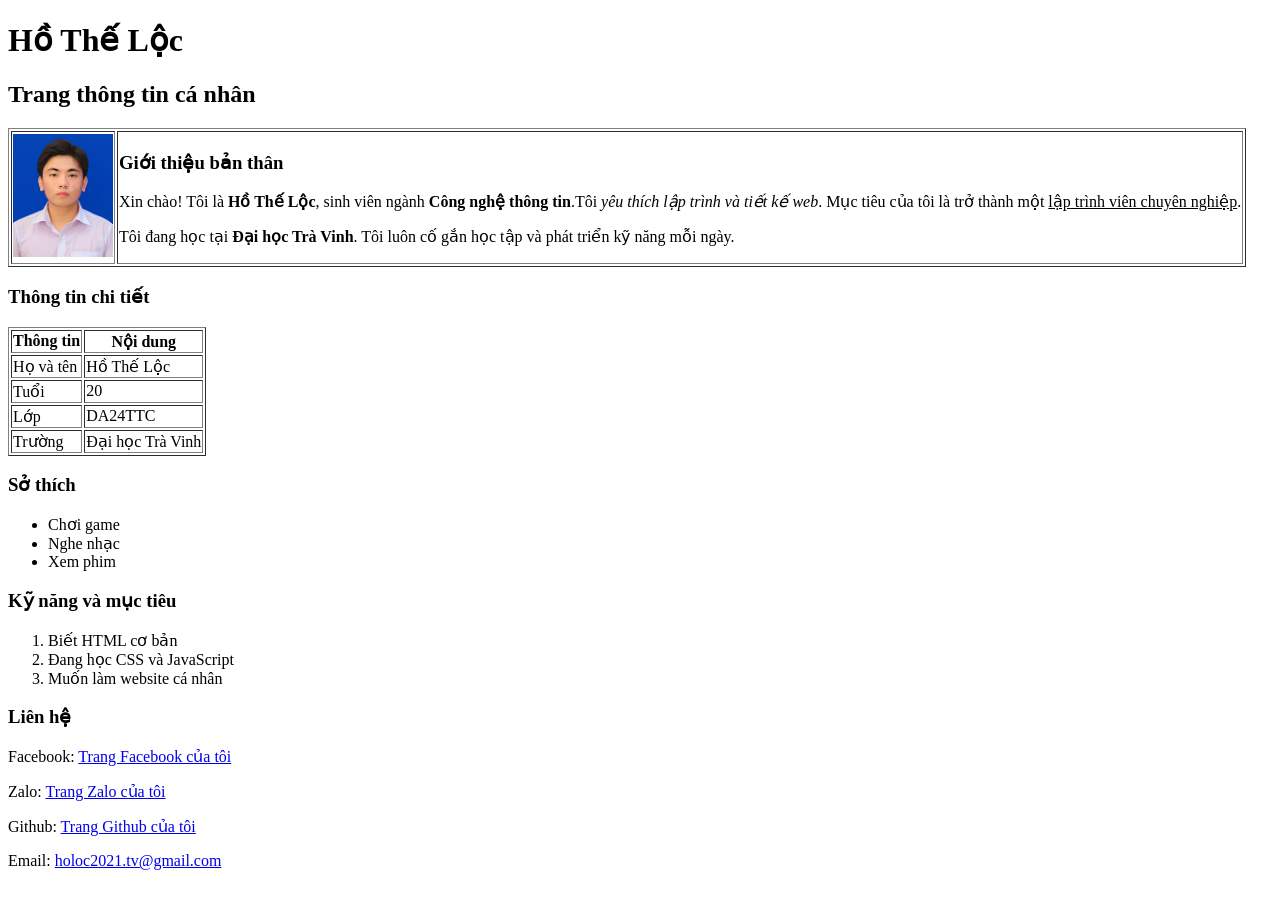
==== html/page1.html @ fca272b8 "hoan thanh bai thuc hanh 1" ====
﻿<!DOCTYPE html>
<html lang="vi">
<head>
	<title>Trang thông tin cá nhân</title>
	<meta charset="UTF-8">
</head>
<body>

	<h1>Hồ Thế Lộc</h1>
	<h2>Trang thông tin cá nhân</h2>

	<table border="1">
		<tr>
			<td>
					<img src="../assets/images/avatar.jpg" alt="Ảnh đại diện" width="100">
			</td>


			<td>
					<h3>Giới thiệu bản thân</h3>
				<p>
					Xin chào! Tôi là <b>Hồ Thế Lộc</b>, sinh viên ngành 
					<b>Công nghệ thông tin</b>.Tôi <i>yêu thích lập trình và tiết kế web</i>.
					Mục tiêu của tôi là trở thành một <u>lập trình viên chuyên nghiệp</u>.
				</p>
				
				<p>

					Tôi đang học tại <b>Đại học Trà Vinh</b>.
					Tôi luôn cố gắn học tập và phát triển kỹ năng mỗi ngày.
				</p>
			</td>
		</tr>
	</table>

	<h3>Thông tin chi tiết</h3> 
	<table border="1""> 
    		<tr>
       			<th>Thông tin</th>
        		<th>Nội dung</th>
    		</tr>
    		<tr>
        		<td>Họ và tên</td> 
			<td>Hồ Thế Lộc</td>
    		</tr>
   		<tr>
        		<td>Tuổi</td> 
			<td>20</td>
   		</tr>
    		<tr>
        		<td>Lớp</td> 
			<td>DA24TTC</td>
    		</tr>
    		<tr>
        		<td>Trường</td> 
			<td>Đại học Trà Vinh</td>
    		</tr>
	</table>
	<h3>Sở thích</h3>
	<ul>
		<li>Chơi game</li>
		<li>Nghe nhạc</li>
		<li>Xem phim</li>
	</ul>
	<h3>Kỹ năng và mục tiêu</h3>
	<ol>
		<li>Biết HTML cơ bản</li>
		<li>Đang học CSS và JavaScript</li>
		<li>Muốn làm website cá nhân</li>
	</ol>
			

	<h3>Liên hệ</h3>
	<p>
		Facebook:
		<a href="https://www.facebook.com/loc.ho.411659/?locale=vi_VN">Trang Facebook của tôi</a>
	</p>

	<p>
		Zalo:
		<a href="https://zalo.me/0372765126">Trang Zalo của tôi</a>
	</p>

	<p>
		Github:
		<a href="https://github.com/holoc2021tv">Trang Github của tôi</a>
	</p>

	<p>
      		Email: 
        	<a href="mailto:holoc2021.tv@gmail.com">holoc2021.tv@gmail.com</a>
    	</p>

</body>
</html>
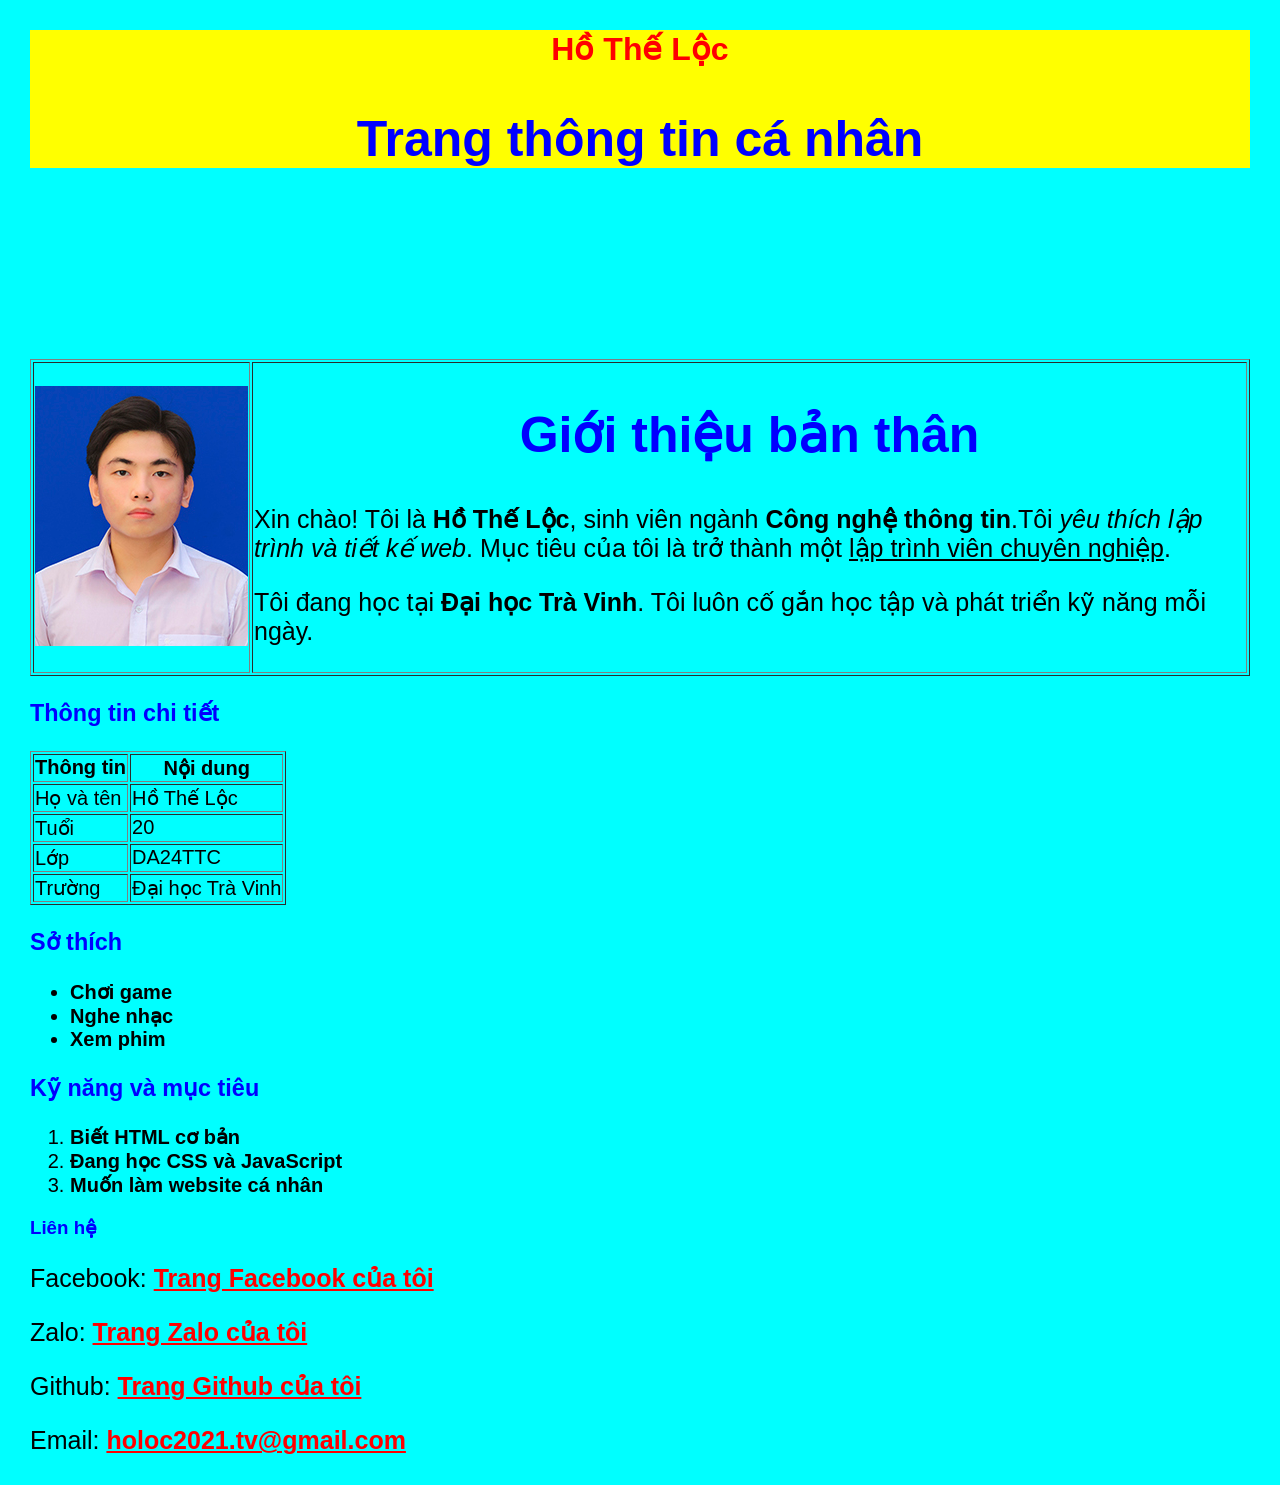
==== commit c0c822d7: "Thuc hanh buoi 2" ====
--- a/html/page1.html
+++ b/html/page1.html
@@ -3,21 +3,27 @@
 <head>
 	<title>Trang thông tin cá nhân</title>
 	<meta charset="UTF-8">
+	<link rel="stylesheet" href="../css/style.css">
 </head>
+
 <body>
-
-	<h1>Hồ Thế Lộc</h1>
-	<h2>Trang thông tin cá nhân</h2>
+<div class="container">
+<div class="phandau">
+		<h1>Hồ Thế Lộc</h1>
+		<h2>Trang thông tin cá nhân</h2>
+</div>	
 
 	<table border="1">
 		<tr>
+<div class="anh">
+			<td>	
+					<img src="../assets/images/avatar.jpg" alt="Ảnh đại diện">
+			</td>
+</div>		
+<div class="gioithieubanthan">
 			<td>
-					<img src="../assets/images/avatar.jpg" alt="Ảnh đại diện" width="100">
-			</td>
-
-
-			<td>
-					<h3>Giới thiệu bản thân</h3>
+					<h2>Giới thiệu bản thân</h2>
+				<div class="p">
 				<p>
 					Xin chào! Tôi là <b>Hồ Thế Lộc</b>, sinh viên ngành 
 					<b>Công nghệ thông tin</b>.Tôi <i>yêu thích lập trình và tiết kế web</i>.
@@ -29,10 +35,14 @@
 					Tôi đang học tại <b>Đại học Trà Vinh</b>.
 					Tôi luôn cố gắn học tập và phát triển kỹ năng mỗi ngày.
 				</p>
+				</div>
 			</td>
+</div>
 		</tr>
 	</table>
+</div>
 
+<div class="ttchitiet">
 	<h3>Thông tin chi tiết</h3> 
 	<table border="1""> 
     		<tr>
@@ -56,40 +66,47 @@
 			<td>Đại học Trà Vinh</td>
     		</tr>
 	</table>
+</div>
+<div class="sothich">
 	<h3>Sở thích</h3>
 	<ul>
-		<li>Chơi game</li>
-		<li>Nghe nhạc</li>
-		<li>Xem phim</li>
+		<li><b>Chơi game</b></li>
+		<li><b>Nghe nhạc</b></li>
+		<li><b>Xem phim</b></li>
 	</ul>
+</div>
+
+<div class="kynangvamuctieu">
 	<h3>Kỹ năng và mục tiêu</h3>
 	<ol>
-		<li>Biết HTML cơ bản</li>
-		<li>Đang học CSS và JavaScript</li>
-		<li>Muốn làm website cá nhân</li>
+		<li><b>Biết HTML cơ bản</b></li>
+		<li><b>Đang học CSS và JavaScript</b></li>
+		<li><b>Muốn làm website cá nhân</b></li>
 	</ol>
-			
+</div>
 
+<div class="lienhe">
 	<h3>Liên hệ</h3>
 	<p>
 		Facebook:
-		<a href="https://www.facebook.com/loc.ho.411659/?locale=vi_VN">Trang Facebook của tôi</a>
+		<a href="https://www.facebook.com/loc.ho.411659/?locale=vi_VN"><b>Trang Facebook của tôi</b></a>
 	</p>
 
 	<p>
 		Zalo:
-		<a href="https://zalo.me/0372765126">Trang Zalo của tôi</a>
+		<a href="https://zalo.me/0372765126"><b>Trang Zalo của tôi</b></a>
 	</p>
 
 	<p>
 		Github:
-		<a href="https://github.com/holoc2021tv">Trang Github của tôi</a>
+		<a href="https://github.com/holoc2021tv"><b>Trang Github của tôi</b></a>
 	</p>
 
 	<p>
       		Email: 
-        	<a href="mailto:holoc2021.tv@gmail.com">holoc2021.tv@gmail.com</a>
+        	<a href="mailto:holoc2021.tv@gmail.com"><b>holoc2021.tv@gmail.com</b></a>
     	</p>
-
+</div>
+</div>
 </body>
 </html>
--- a/css/style.css
+++ b/css/style.css
@@ -0,0 +1,53 @@
+﻿body{
+	margin: 30px;
+	font-family: arial;
+	color: black;
+	background-color: cyan;
+}
+
+a {
+	color: red;
+}
+
+.phandau {
+	text-align: center;
+	background-color: yellow;
+	color: red;
+}
+
+.anh {
+	width: 120px;
+	height: 150px;
+	
+}
+
+.gioithieubanthan td,h2{
+		text-align: center;
+		color: blue;
+		font-size: 50px;
+}
+
+h3{
+	color: blue;
+	
+}
+
+p{
+	font-size: 25px;
+	
+}
+.ttchitiet{
+	font-size: 20px;
+}
+.sothich {
+	font-size: 20px;
+	
+}
+
+.kynangvamuctieu {
+	font-size: 20px;
+}
+
+.lienhe {
+	
+}
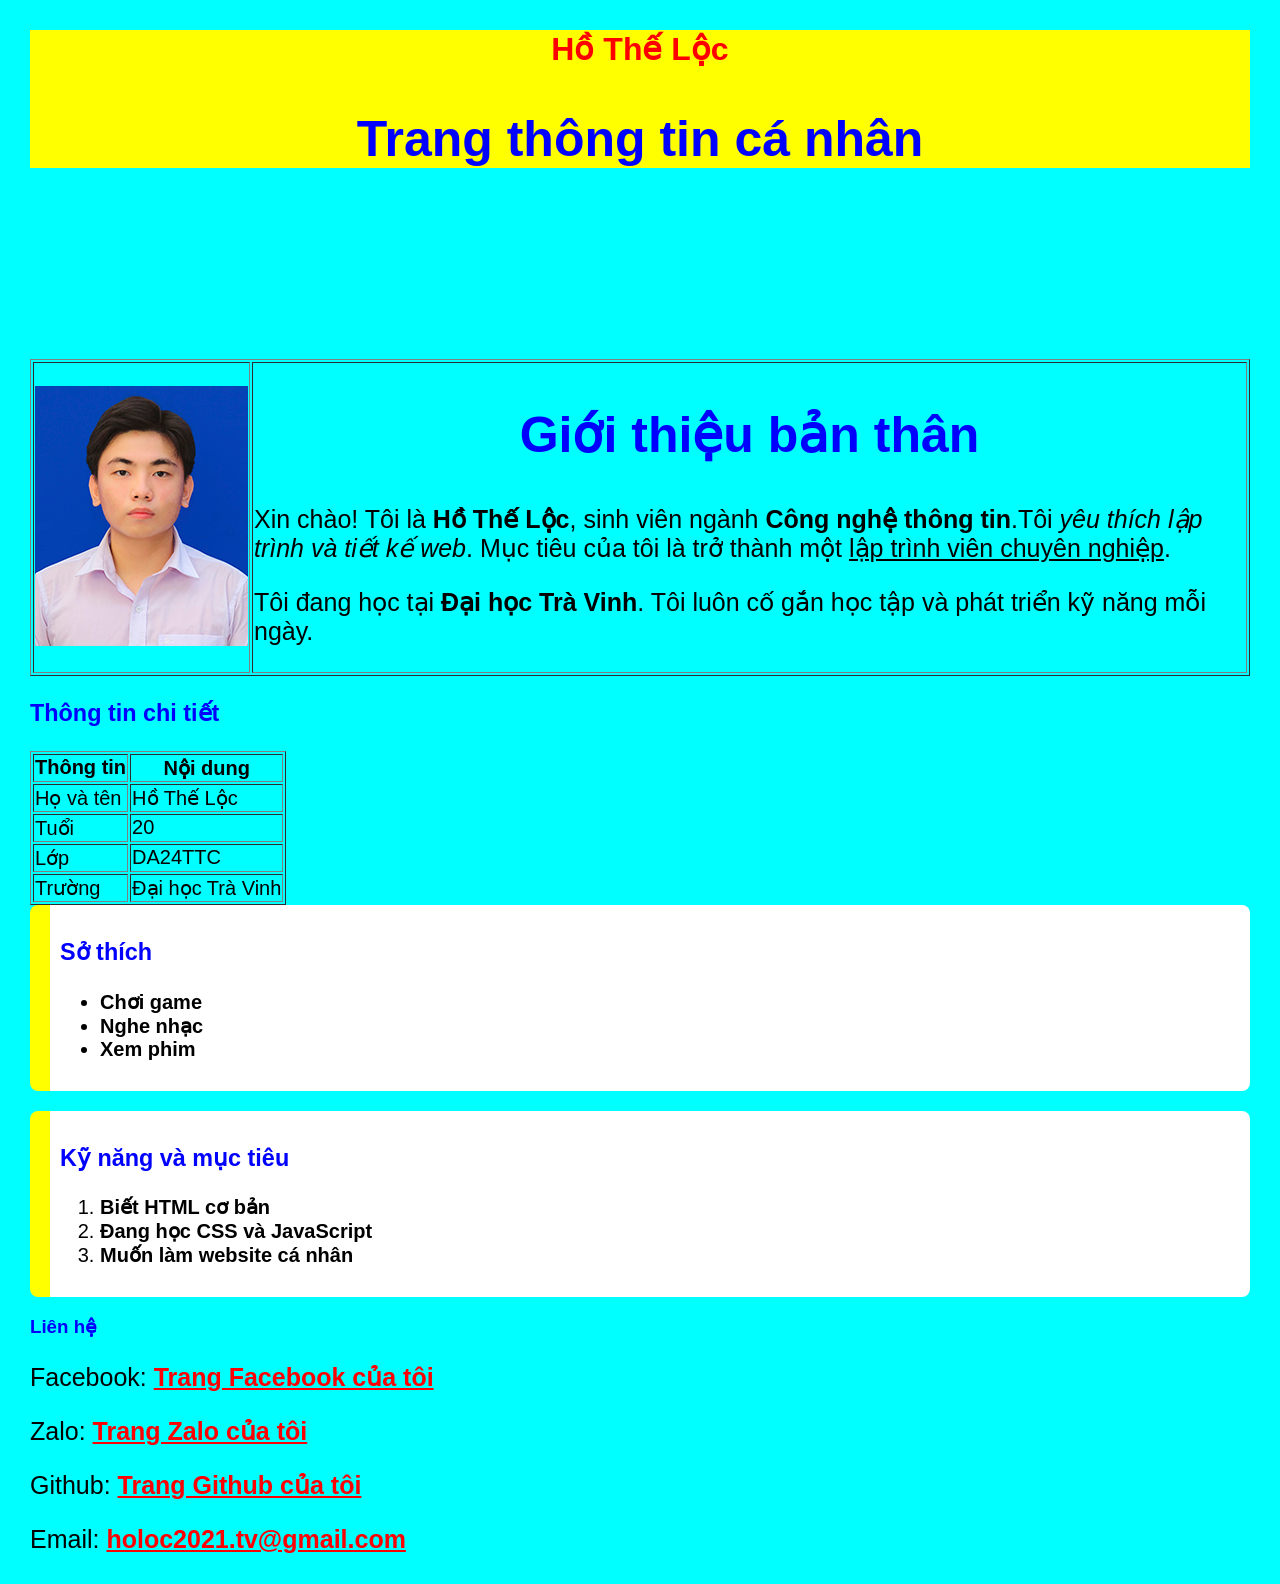
==== commit bb2de17d: "BTH 3" ====
--- a/html/page1.html
+++ b/html/page1.html
@@ -3,7 +3,7 @@
 <head>
 	<title>Trang thông tin cá nhân</title>
 	<meta charset="UTF-8">
-	<link rel="stylesheet" href="../css/style.css">
+	<link rel="stylesheet" href="../css/style1.css">
 </head>
 
 <body>
@@ -45,26 +45,26 @@
 <div class="ttchitiet">
 	<h3>Thông tin chi tiết</h3> 
 	<table border="1""> 
-    		<tr>
+    	<tr>
        			<th>Thông tin</th>
         		<th>Nội dung</th>
-    		</tr>
-    		<tr>
+    	</tr>
+    	<tr>
         		<td>Họ và tên</td> 
 			<td>Hồ Thế Lộc</td>
-    		</tr>
+    	</tr>
    		<tr>
         		<td>Tuổi</td> 
 			<td>20</td>
    		</tr>
-    		<tr>
+    	<tr>
         		<td>Lớp</td> 
 			<td>DA24TTC</td>
-    		</tr>
-    		<tr>
+    	</tr>
+    	<tr>
         		<td>Trường</td> 
 			<td>Đại học Trà Vinh</td>
-    		</tr>
+    	</tr>
 	</table>
 </div>
 <div class="sothich">
--- a/css/style1.css
+++ b/css/style1.css
@@ -0,0 +1,61 @@
+﻿body{
+	margin: 30px;
+	font-family: arial;
+	color: black;
+	background-color: cyan;
+}
+
+a {
+	color: red;
+}
+
+.phandau {
+	text-align: center;
+	background-color: yellow;
+	color: red;
+}
+
+.anh {
+	width: 120px;
+	height: 150px;
+	
+}
+
+.gioithieubanthan td,h2{
+		text-align: center;
+		color: blue;
+		font-size: 50px;
+}
+
+h3{
+	color: blue;
+	
+}
+
+p{
+	font-size: 25px;
+	
+}
+.ttchitiet{
+	font-size: 20px;
+}
+.sothich {
+	font-size: 20px;
+	border-left: 20px solid yellow;
+	padding: 10px;
+	background: white;
+	border-radius: 8px;
+	margin-bottom: 20px;
+}
+
+.kynangvamuctieu {
+	font-size: 20px;
+	border-left: 20px solid yellow;
+	padding: 10px;
+	background: white;
+	border-radius: 8px;
+}
+
+.lienhe {
+	
+}
